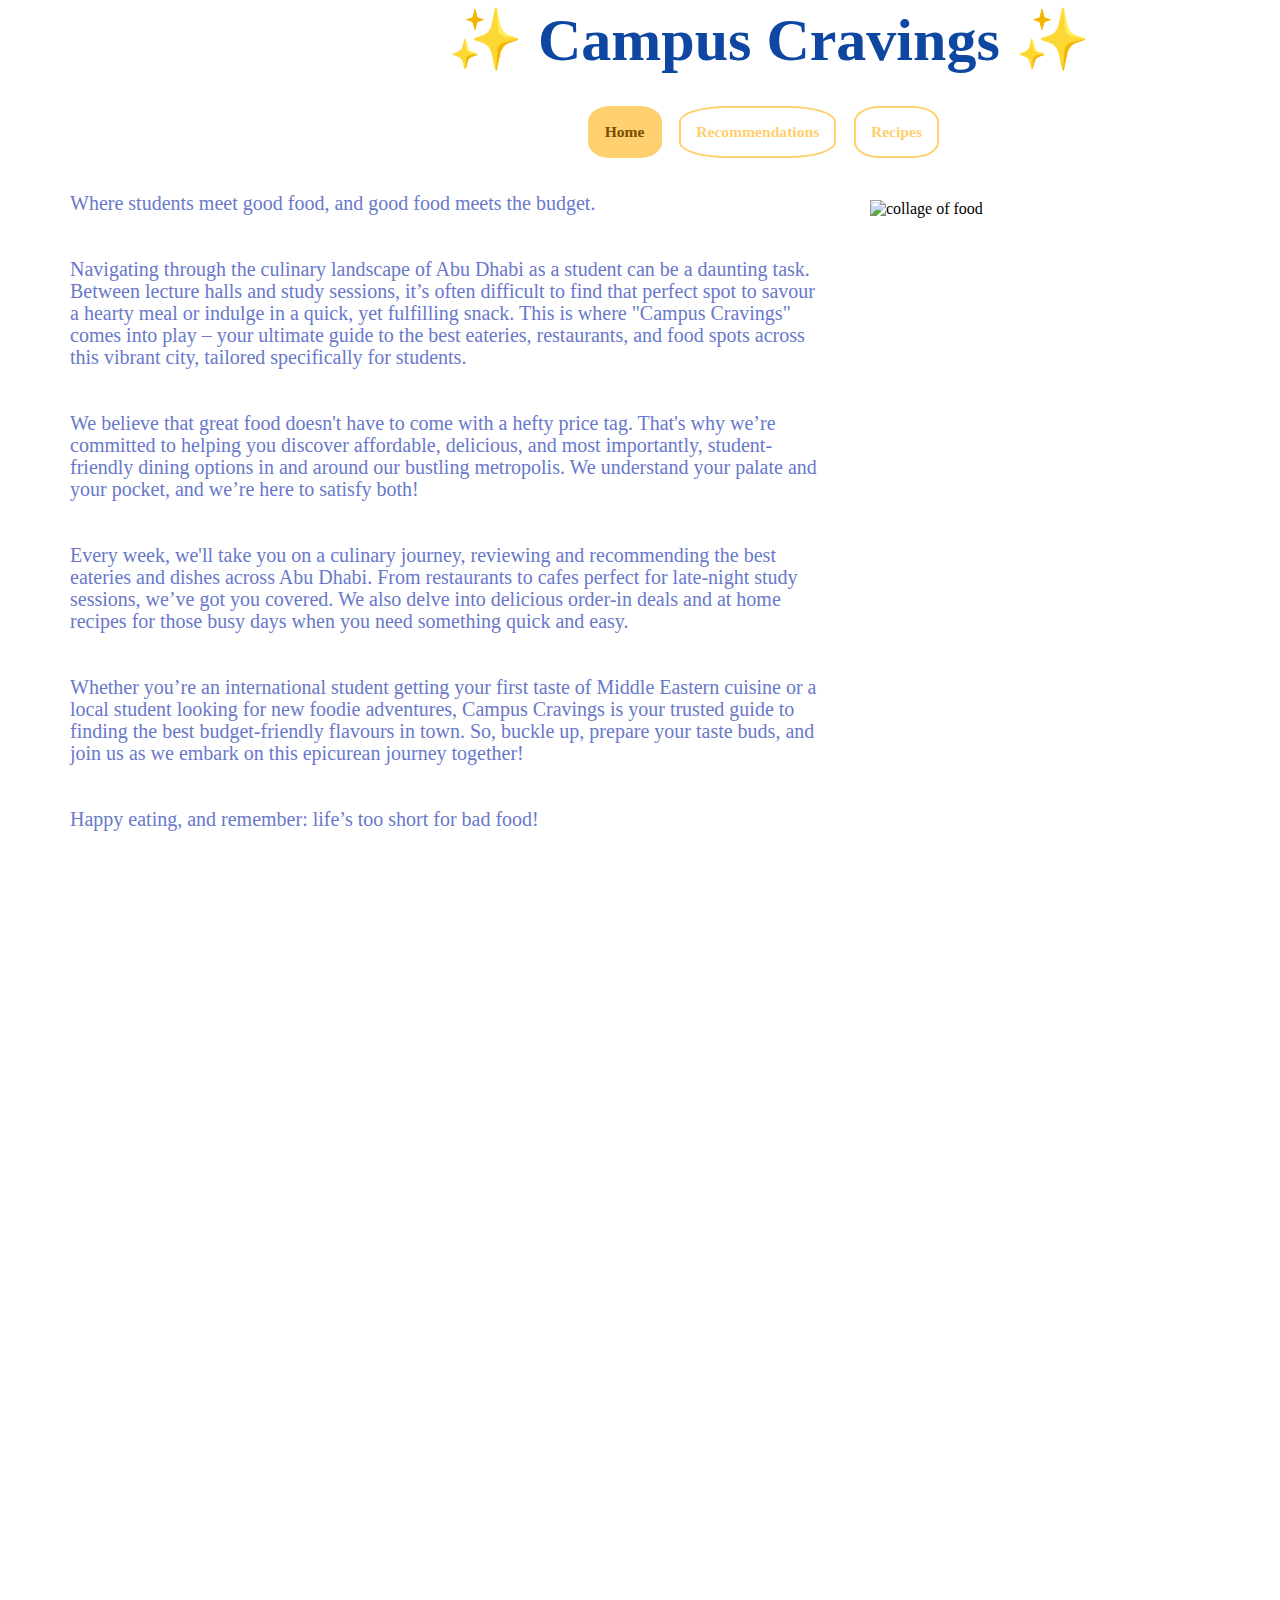
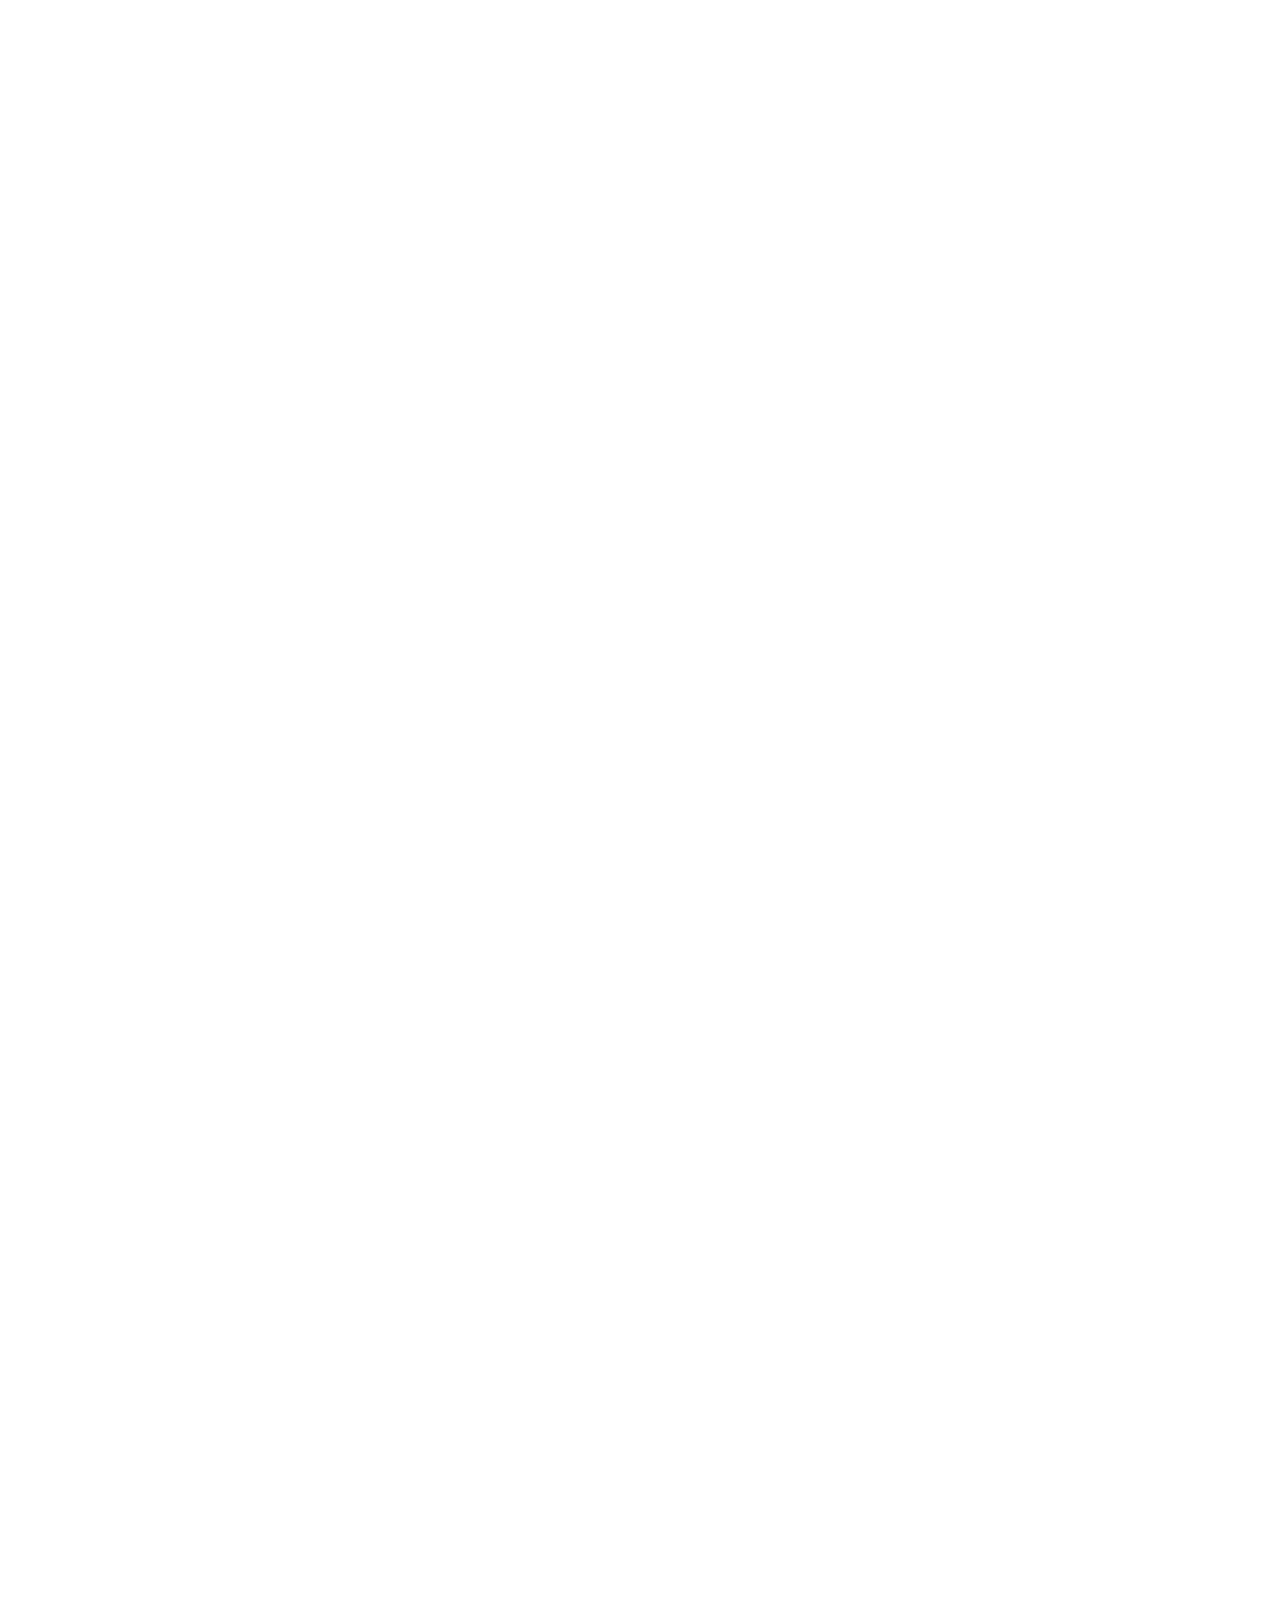
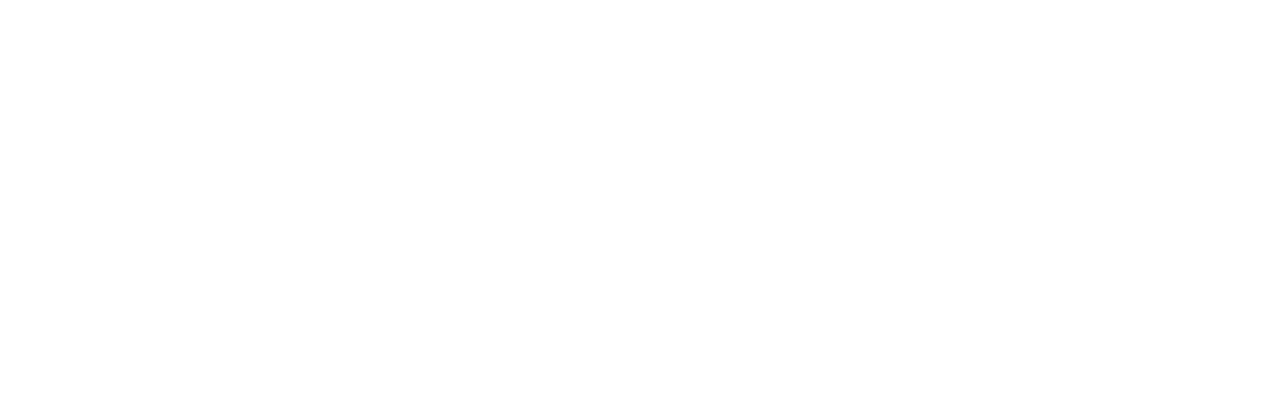
==== index.html @ 781449e5 "main files" ====
<!DOCTYPE html>
<html>
<head>
  <!-- Meta Tags -->
    <title>Campus Cravings</title>
    <link  rel="icon" href="images/foodie.png"/>
    <meta name= "viewport" content= "width=device-width, initial-scale=1.0"/>
    <!-- CSS -->
    <link rel="stylesheet" href="style.css"/>
  </head>
<!-- Body -->
  <body>
    <!--`main` div contains all the content of the page -->
    <div class="main">
      <!--`navbar` div contains the logo and the menu -->
      <div class="navbar">
        <a href="index.html"><h2 id="title" class="name fadeInOut">✨ Campus Cravings ✨</h2></a>
      </div>
      <!--`menu` div contains the menu buttons -->
      <div class="menu"> 
        <ul>
          <li><a href="index.html"><button class="menu-button current">Home</button></a></li>
          <li><a href="recomendation.html"><button class="menu-button">Recommendations</button></a></li>
          <li><a href="recipe.html"><button class="menu-button">Recipes</button></a></li>
      </ul>
      </div>
      <!--`intro` div contains the main content of (intorduction) the website -->
      <div class= "intro">
        <br> </br>
            <p>Where students meet good food, and good food meets the budget.</p>
            <br> </br>
            <p>Navigating through the culinary landscape of Abu Dhabi as a student can be a daunting task. Between lecture halls and study sessions, it’s often difficult to find that perfect spot to savour a hearty meal or indulge in a quick, yet fulfilling snack. This is where "Campus Cravings"  comes into play – your ultimate guide to the best eateries, restaurants, and food spots across this vibrant city, tailored specifically for students.</p>
                        <br></br>
            <p>We believe that great food doesn't have to come with a hefty price tag. That's why we’re committed to helping you discover affordable, delicious, and most importantly, student-friendly dining options in and around our bustling metropolis. We understand your palate and your pocket, and we’re here to satisfy both!</p>
                        <br></br>
            <p>Every week, we'll take you on a culinary journey, reviewing and recommending the best eateries and dishes across Abu Dhabi.  From restaurants to cafes perfect for late-night study sessions, we’ve got you covered. We also delve into delicious order-in deals and at home recipes for those busy days when you need something quick and easy.</p>
                      <br></br>
            <p>Whether you’re an international student getting your first taste of Middle Eastern cuisine or a local student looking for new foodie adventures, Campus Cravings  is your trusted guide to finding the best budget-friendly flavours in town. So, buckle up, prepare your taste buds, and join us as we embark on this epicurean journey together!</p>
                        <br></br>
            <p>Happy eating, and remember: life’s too short for bad food! </p>
      </div>
      <!--`photo` div contains the image -->
      <div class= "photo">
         <img src="images/food.png" alt="collage of food" style="width:90%; height:70%"/>
       </div>
    </body>
    <!-- JavaScript -->
    <script>
      //JavaScript for the title animation 
        window.onload = function() {
            const title = document.getElementById("title");
            title.classList.add("fadeInOut");
        };
    </script>
</html>
---- style.css ----
*{
	margin:0;
	padding: 0;
}

.main{
	width: 100%;
	background-image: url("images/cloth.jpg");
	background-size: cover;
	min-height: 400vh;
	font-family: "Playfair Display";
}
.name  {
  position: absolute; 
  top: 10px; 
  left: 448px; 
  font-family: "Playfair Display"; 
  font-size: 60px; 
  line-height: 60px; 
  color: #0D47A1FF; 
  cursor: pointer;
}
@keyframes fadeInOut {
  0% {
    opacity: 1;
  }
  50% {
    opacity: 0;
  }
  100% {
    opacity: 1;
  }
}

.fadeInOut {
  animation: fadeInOut 5s linear infinite;
}

.navbar{
	width: 95%;
	height: auto;
	margin-left: 30px;
	}
.menu{
	width: 600px;
	float: left;
	height: auto;
}
ul{ 
	float: left;
	display: flex;
	padding-top:100px;
	justify-content: center;
	align-items: center;
	margin-left: 95%;
	text-decoration: none;
}

ul li{
	list-style: none;
	margin-left: 17.7px;
	font-size: 40px;
	display: flex;
	text-decoration: none;


}

ul li a{
	text-decoration: none;
}
ul li a {
    text-decoration: none;
}

.menu-button {
    text-decoration: none;
    color: #FFCF70FF;
    font-size: 15.6px;
    font-family: Mulish;
    font-weight: bold;
    transition: .3s ease;
    padding: 15px;
    border: 2px solid #FFCF70FF; 
    background-color: white; 
    cursor: pointer;
    border-radius: 30%;
}

.menu-button:hover {
    color: #764F00FF;
    background-color: #FFCF70FF; 
}

.menu-button:active {
    background-color: #FFCF70FF; 
}

.menu-button.current {
    color: #764F00FF;
    background-color: #FFCF70FF;
}

.intro{ 
  position: absolute; 
  top: 148px; 
  left: 70px; 
  width: 751px; 
  font-family: Quicksand; 
  font-size: 20px; 
  line-height: 22px; 
  color: #6978CAFF; 
}

.photo {
  position: absolute; 
  top: 200px; 
  left: 870px; 

}
a{
	text-decoration: none;
}
.photor{
  position: absolute; 
  top: 200px; 
  margin-right: 46%;
  padding-left:70px ;
	width: 1000px;
	}
.photob{
  position: absolute; 
  top: 1000px; 
  margin-right: 46%;
  padding-left:90px ;
  left: 60px;
	width: 1000px;
	}
.photon {
  position: absolute; 
  top: 200px; 
  margin-right: 46%;
  padding-left:70px ;

}
.photom {
  position: absolute; 
  top: 200px; 
  margin-left: 48.3%;
  padding-left:70px ;
}
.cmg {
  position: absolute; 
  top: 850px; 
  margin-right: 50px;
  padding-left: 460px ;
}
.nyu {
	color:#6978CAFF ;
	font-size: 40px;
}
.mamsha {
	color:#6978CAFF ;
	font-size: 40px;
	
}
.cmg {
  position: absolute; 
  top: 800px; 
  margin-right: 50px;
  padding-left: 500px ;
}

.video {
	padding-top: 200px;
	margin-right: 30px;
  padding-left: 450px ;
}
.rec1 {
	position: absolute; 
	padding-top: 20px;
	margin-right: 50px;
  padding-left: 535px;
}

.mysk {
	color: rgba(107, 185, 240, 1);
	position: absolute; 
	top: 370px; 
	margin-right: 46%;
	padding-left:60px ;
	font-family: EB Garamond; 
	font-size: 48px; 
	line-height: 68px; 
	}
.des {
	color: rgba(190, 86, 131, 1) ;
	font-size: 20px;
	position: absolute; 
	top: 805px; 
	margin-right: 48%;
	padding-left:120px ;
	font-family: Mulish;
	justify-content: center;
}

.prices {
	color: #89CFF0FF  ;
	position: absolute; 
	top: 465px; 
	margin-right: 46%;
	padding-left:60px ;
	font-family: EB Garamond; 
	font-size: 30px; 
	line-height: 68px;
}
.prx {
	color: rgba(190, 86, 131, 1) ;
	font-size: 20px;
	position: absolute; 
	top: 980px; 
	margin-right: 48%;
	padding-left:120px ;
	font-family: Mulish;
}
.timings {
	color: #89CFF0FF  ;
	position: absolute; 
	top: 540px; 
	margin-right: 46%;
	padding-left:60px ;
	font-family: EB Garamond; 
	font-size: 30px; 
	line-height: 68px;
}

.tim {
	color: rgba(190, 86, 131, 1) ;
	font-size: 20px;
	position: absolute; 
	top: 1130px; 
	margin-right: 48%;
	padding-left:120px ;
	font-family: Mulish;
}

.contact {
	color: #89CFF0FF  ;
	position: absolute; 
	top: 590px; 
	margin-right: 46%;
	padding-left:60px ;
	font-family: EB Garamond; 
	font-size: 30px; 
	line-height: 68px;
}

.cnt {
	color: rgba(190, 86, 131, 1) ;
	font-size: 20px;
	position: absolute; 
	top: 1230px; 
	margin-right: 48%;
	padding-left:120px ;
	font-family: Mulish;

}
#carouselExampleIndicators {
    width: 500px;
    color: black ;
    height: 700px;
    position: absolute;
    top: 750px;
    right: 150px;  
    margin-left: 50px;
}
.carousel-item img {
    height: 100%;
    width: 100%;
    object-fit: cover;
}
.carousel-control-prev-icon:after,
.carousel-control-next-icon:after {
    content: ' ';
    display: inline-block;
    width: 20px;
    height: 20px;
    border-top: 3px solid rgba(0, 0, 0, 0.7);
    border-right: 3px solid rgba(0, 0, 0, 0.7);
}

.carousel-control-prev-icon:after {
    transform: rotate(-135deg);
}

.carousel-control-next-icon:after {
    transform: rotate(45deg);
}
.carousel-indicators li {
    background-color: black; 
}

.carousel-indicators .active {
    background-color: black;
}


.bsc {
	color: rgba(107, 185, 240, 1);
	position: absolute; 
	top: 750px; 
	margin-left: 75%;
	padding-right:60px ;
	font-family: EB Garamond; 
	font-size: 48px; 
	line-height: 68px; 
	}
.des2 {
	color: rgba(190, 86, 131, 1) ;
	font-size: 20px;
	position: absolute; 
	top: 1570px; 
	margin-left: 50%;
	padding-right:60px ;
	font-family: Mulish;
	justify-content: center;
}

.prices2 {
	color: #89CFF0FF  ;
	position: absolute; 
	top: 855px; 
	margin-left: 82%;
	padding-right:70px ;
	font-family: EB Garamond; 
	font-size: 40px; 
	line-height: 68px;
}
.prx2 {
	color: rgba(190, 86, 131, 1) ;
	font-size: 20px;
	position: absolute; 
	top: 1780px; 
	margin-left: 50%;
	padding-right:60px ;
	font-family: Mulish;
}

.timings2 {
	color: #89CFF0FF  ;
	position: absolute; 
	top: 950px;
	margin-left: 82%;
	padding-right:60px ;
	font-family: EB Garamond; 
	font-size: 38px; 
	line-height: 68px;
}
.tim2 {
	color: rgba(190, 86, 131, 1) ;
	font-size: 20px;
	position: absolute; 
	top: 1970px; 
	margin-left: 50%;
	padding-right:70px ;
	font-family: Mulish;
	left: 430px;
}

.contact2 {
	color: #89CFF0FF  ;
	position: absolute; 
	top: 1020px;
	margin-left: 82%;
	padding-right:60px; 
	font-family: EB Garamond; 
	font-size: 37px; 
	line-height: 68px;
}

.cnt2 {
	color: rgba(190, 86, 131, 1) ;
	font-size: 20px;
	position: absolute; 
	top: 2120px; 
	margin-left: 50%;
	padding-right:70px ;
	font-family: Mulish;
	left: 450px;
}
.carousel-inner2 {
   max-height: 530px; 
  max-width: 530px; 
  object-fit: contain;
  margin-left: 90px;
  margin-top: 1000px;
  transition: .3s ease;
}
.cap {
	color: rgba(107, 185, 240, 1);
	position: absolute; 
	top: 350px; 
	margin-right: 46%;
	padding-left:60px ;
	font-family: EB Garamond; 
	font-size: 48px; 
	line-height: 68px; 
	}
	
.des3 {
	color: rgba(190, 86, 131, 1) ;
	font-size: 20px;
	position: absolute; 
	top: 770px; 
	margin-right: 48%;
	padding-left:120px ;
	font-family: Mulish;
	justify-content: center;
}

.prices3 {
	color: #89CFF0FF  ;
	position: absolute; 
	top: 460px; 
	margin-right: 46%;
	padding-left:60px ;
	font-family: EB Garamond; 
	font-size: 30px; 
	line-height: 68px;
}

.prx3 {
	color: rgba(190, 86, 131, 1) ;
	font-size: 20px;
	position: absolute; 
	top: 970px; 
	margin-right: 48%;
	padding-left:120px ;
	font-family: Mulish;
}

.timings3 {
	color: #89CFF0FF  ;
	position: absolute; 
	top: 540px; 
	margin-right: 46%;
	padding-left:60px ;
	font-family: EB Garamond; 
	font-size: 30px; 
	line-height: 68px;
}
.tim3 {
	color: rgba(190, 86, 131, 1) ;
	font-size: 20px;
	position: absolute; 
	top: 1130px; 
	margin-right: 48%;
	padding-left:120px ;
	font-family: Mulish;
}

.contact3 {
	color: #89CFF0FF  ;
	position: absolute; 
	top:590px; 
	margin-right: 46%;
	padding-left:60px ;
	font-family: EB Garamond; 
	font-size: 30px; 
	line-height: 68px;
}
/
.cnt3 {
	color: rgba(190, 86, 131, 1) ;
	font-size: 20px;
	position: absolute; 
	top: 1230px; 
	margin-right: 48%;
	padding-left:120px ;
	font-family: Mulish;

}
.capphoto {
  position: absolute; 
  top: 800px; 
  left: 870px;
}
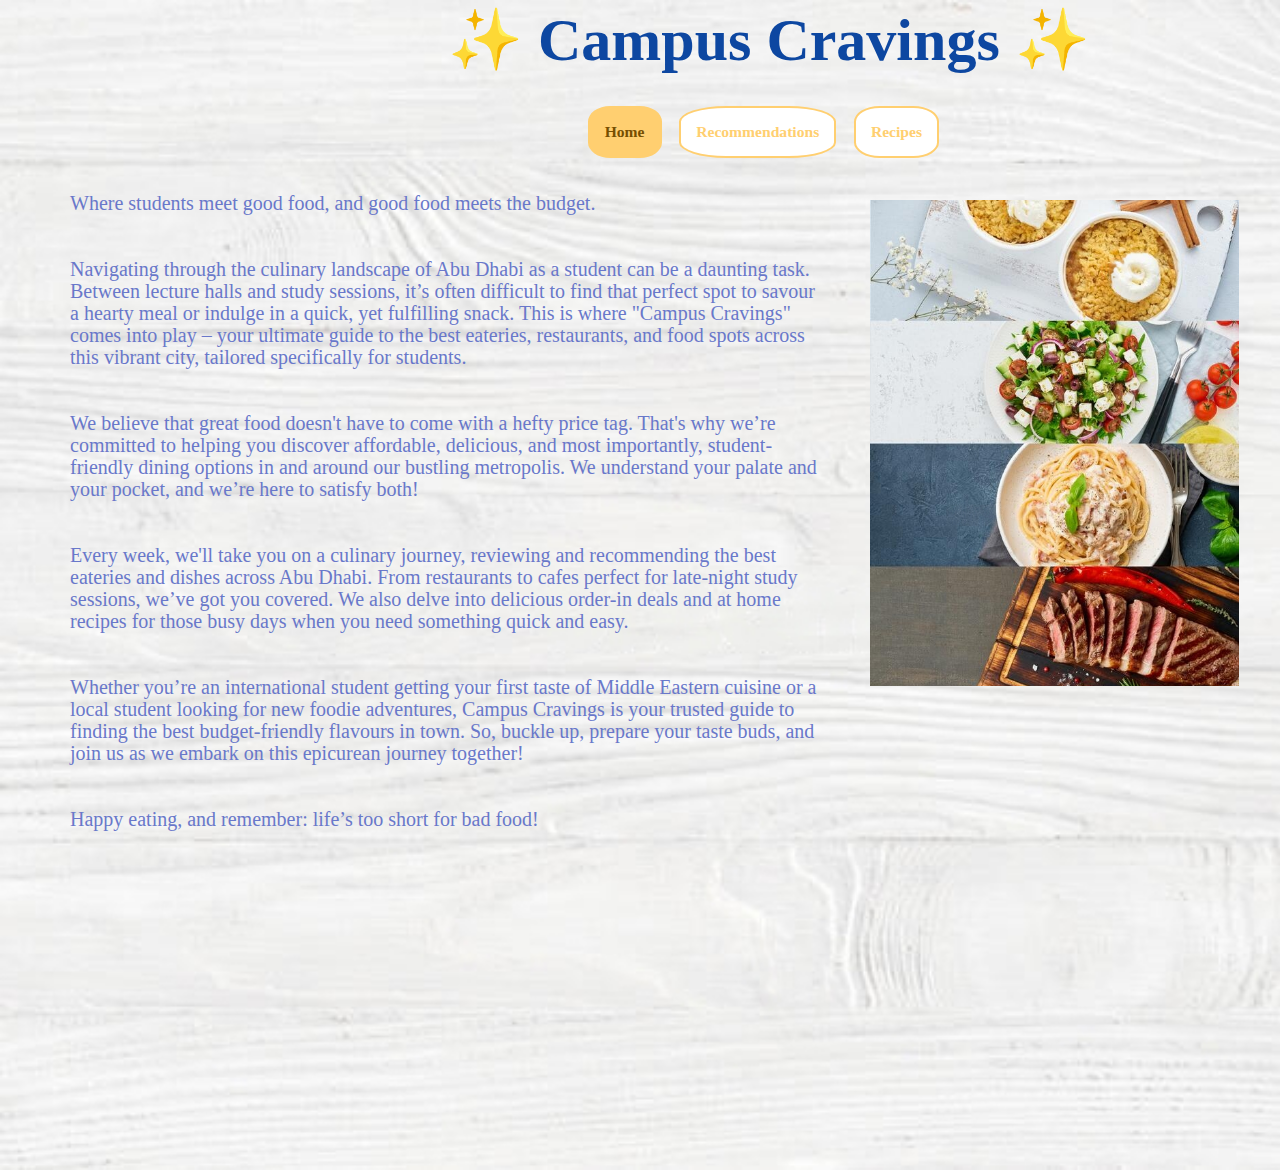
==== commit f344cb4c: "Update index.html" ====
--- a/index.html
+++ b/index.html
@@ -11,7 +11,7 @@
 <!-- Body -->
   <body>
     <!--`main` div contains all the content of the page -->
-    <div class="main">
+    <div class="main2">
       <!--`navbar` div contains the logo and the menu -->
       <div class="navbar">
         <a href="index.html"><h2 id="title" class="name fadeInOut">✨ Campus Cravings ✨</h2></a>
@@ -52,4 +52,4 @@
             title.classList.add("fadeInOut");
         };
     </script>
-</html>+</html>
--- a/style.css
+++ b/style.css
@@ -9,6 +9,13 @@
 	background-image: url("images/cloth.jpg");
 	background-size: cover;
 	min-height: 400vh;
+	font-family: "Playfair Display";
+}
+.main2{
+	width: 100%;
+	background-image: url("images/cloth.jpg");
+	background-size: cover;
+	min-height: 130vh;
 	font-family: "Playfair Display";
 }
 .name  {
@@ -485,4 +492,4 @@
   position: absolute; 
   top: 800px; 
   left: 870px;
-}+}
